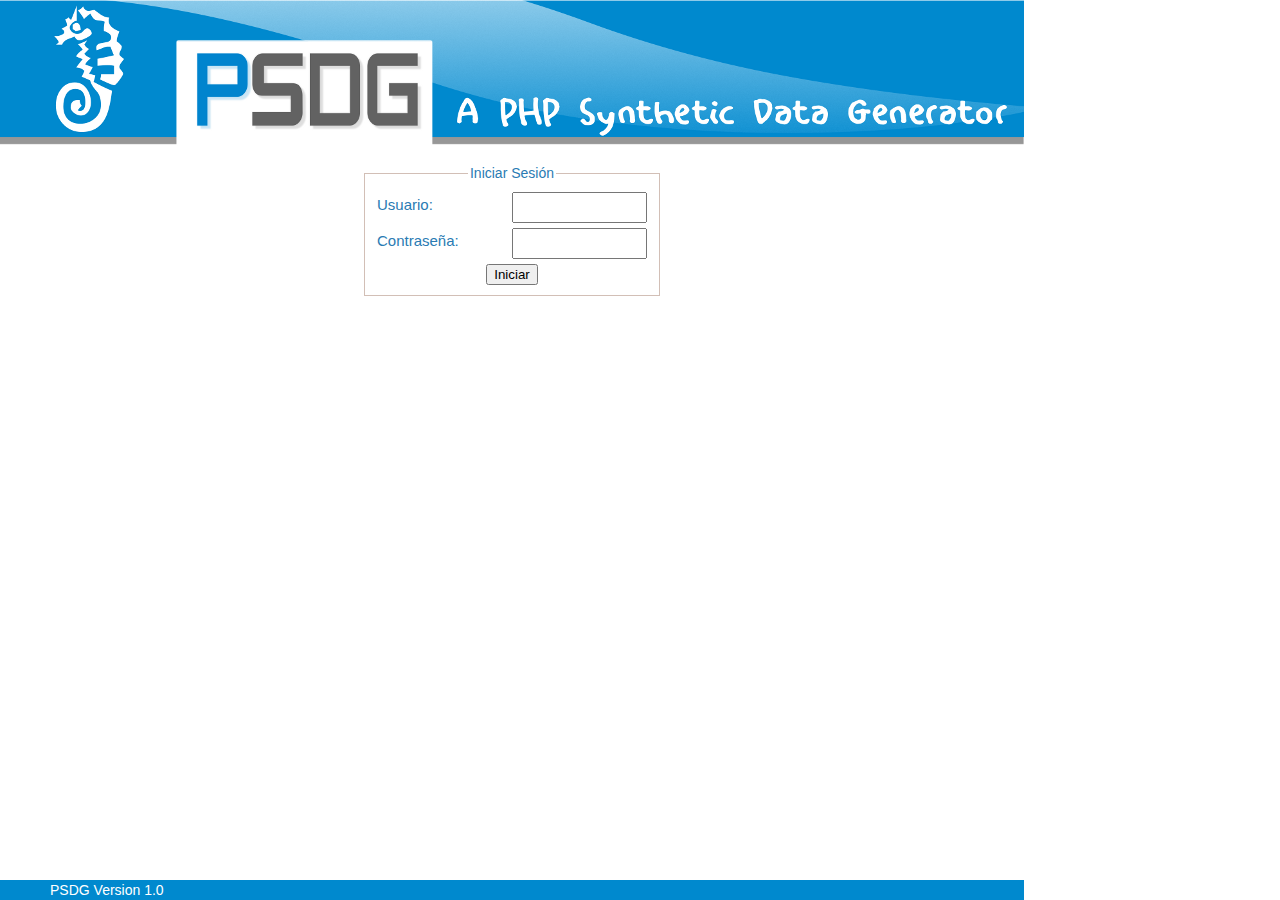
==== interfaz/index.html @ 6e8d0d04 "lower case de nombres" ====
<html>
	<head>
		<title>PSDG</title>
		<meta http-equiv="Content-Type" content="text/html; charset=UTF-8"/> 
		<script type="text/javascript" src="../ajax/jquery-1.3.2.min.js"></script>
		<script type="text/javascript" src="../ajax/funciones.js"></script>
		<link rel="stylesheet" type="text/css" href="../estilos/formulario.css">
		<link rel="stylesheet" type="text/css" href="../estilos/general.css">
	</head>
	<body>
		<div id="div_cuerpo">
			<div id="div_sesion">
				<fieldset class="div_formulario">
					<legend><label>Iniciar Sesión</label></legend>
					<label class="lbl_formulario">Usuario:</label>
					<input type="text" name="usu_login" maxlength="20" class="inp_formulario"/>
					<label class="lbl_formulario">Contraseña:</label>
					<input type="password" name="usu_password" maxlength="50" class="inp_formulario"/>
					<input type="button" value="Iniciar" class="boton"/>
				</fieldset>
			</div>
		</div>
		<div id="barra_de_estado">
			<label id="lbl_loading"></label><label id="status">PSDG Version 1.0</label>
		</div>
	</body>
</html>
---- estilos/formulario.css ----
.lbl_formulario
{
	width: 				50%;
	float: 				left;
	text-align: 	left;
	display: 			block;
	font-size: 		15px;
	font-family: 	Arial,Helvetica,sans-serif;
	color: 				#2a7bb3;
	margin-top: 	5px;
	line-height: 	25px;
}

.inp_formulario
{
	width: 				50%;
	float: 				left;
	margin-top:		5px;
	line-height:	25px;
}

.boton
{
	margin-top: 5px;
}

fieldset
{
	border: 1px solid #d2bfb6;
}

legend
{
	color: 				#2a7bb3;
	font-family:	Arial,Helvetica,sans-serif;
	font-size: 		14px;
}
---- estilos/general.css ----
body
{
	background: 				url("../Imagenes/psdg.png");
	background-repeat:	no-repeat;
	margin-left: 				0px;
}

#div_cuerpo
{
	margin-top: 165px;
	width: 			1024px;
	/*border:		 	solid 1px #d2bfb6;*/
}

#div_sesion
{
	width: 						300px;
	text-align: 			center;
	margin: 					0 auto;
	/*background-color: #fff;*/
}

#barra_de_estado
{
	width: 				1024px;
	height: 			20px;
	position: 		fixed;
	bottom: 			0px;
	background: 	#0089ce;
	color:				#fff;
	font-family:	Arial,Helvetica,sans-serif;

	font-size: 		14px;
	display: 			table;
}

#status
{
	display: 				table-cell; 
	vertical-align: middle;
}

#lbl_loading
{
	display: 				table-cell; 
	vertical-align: middle;
	text-align: 		center;
	width:					50px;
}
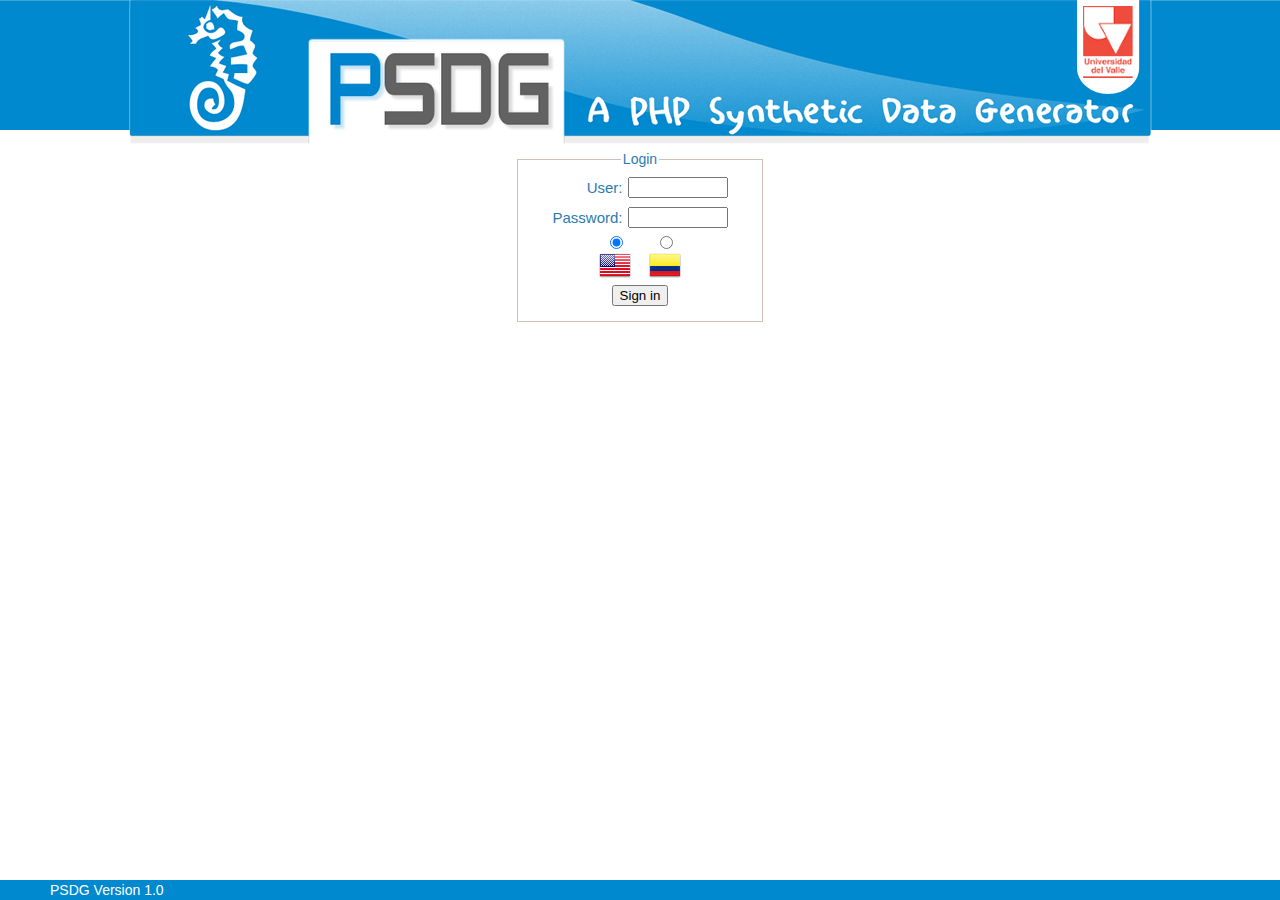
==== commit 50e67534: "idiomas e imagenes nuevas" ====
--- a/interfaz/index.html
+++ b/interfaz/index.html
@@ -2,26 +2,75 @@
 	<head>
 		<title>PSDG</title>
 		<meta http-equiv="Content-Type" content="text/html; charset=UTF-8"/> 
+		<script type="text/javascript" src="../ajax/idiomas.js"></script>
+		<script type="text/javascript" src="../ajax/validacion.js"></script>
 		<script type="text/javascript" src="../ajax/jquery-1.3.2.min.js"></script>
 		<script type="text/javascript" src="../ajax/funciones.js"></script>
 		<link rel="stylesheet" type="text/css" href="../estilos/formulario.css">
 		<link rel="stylesheet" type="text/css" href="../estilos/general.css">
 	</head>
 	<body>
+		<div class="div_logo alineacion_centrado"></div>
 		<div id="div_cuerpo">
 			<div id="div_sesion">
-				<fieldset class="div_formulario">
-					<legend><label>Iniciar Sesión</label></legend>
-					<label class="lbl_formulario">Usuario:</label>
-					<input type="text" name="usu_login" maxlength="20" class="inp_formulario"/>
-					<label class="lbl_formulario">Contraseña:</label>
-					<input type="password" name="usu_password" maxlength="50" class="inp_formulario"/>
-					<input type="button" value="Iniciar" class="boton"/>
+				<fieldset>
+					<legend><label id="lbl_login">Login</label></legend>
+					<div class="tabla">
+						<div class="fila">
+							<div class="tabla_centrada">
+								<div class="fila">
+									<div class="celda alto_30">
+										<label class="etiqueta" id="lbl_usu_login">User:</label>
+									</div>
+									<div class="celda alto_30">
+										<input class="ancho_100" type="text" id="inp_usu_login" maxlength="20" title="Ingrese su nombre de usuario."/>
+									</div>
+								</div>
+								<div class="fila">
+									<div class="celda alto_30">
+										<label class="etiqueta" id="lbl_usu_password">Password:</label>
+									</div>
+									<div class="celda alto_30">	
+										<input class="ancho_100" type="password" id="inp_usu_password" maxlength="50" title="Ingrese su contraseña de acceso."/>
+									</div>
+								</div>
+							</div>
+						</div>
+						<div class="fila">
+							<div class="tabla_centrada">
+								<div class="fila">
+									<div class="celda centrado ancho_50">
+										<input type="radio" value="en" name="chk_lang" title="Inglés/English" checked="checked"/>
+									</div>
+									<div class="celda centrado ancho_50">
+										<input type="radio" value="es" name="chk_lang" title="Español/Spanish"/>
+									</div>
+								</div>
+								<div class="fila">
+									<div class="celda centrado ancho_50">
+										<img src="../imagenes/us.png" alt="Inglés/English" title="Inglés/English"/>
+									</div>
+									<div class="celda centrado ancho_50">
+										<img src="../imagenes/co.png" alt="Español/Spanish" title="Español/Spanish"/>
+									</div>
+								</div>
+							</div>
+						</div>
+						<div class="fila">
+							<div class="tabla_centrada">
+								<div class="fila">
+									<div class="celda alto_30">
+										<input type="button" value="Sign in" id="btn_login" title="Iniciar sesión"/>
+									</div>
+								</div>
+							</div>
+						</div>
+					</div>
 				</fieldset>
 			</div>
 		</div>
 		<div id="barra_de_estado">
-			<label id="lbl_loading"></label><label id="status">PSDG Version 1.0</label>
+			<label id="lbl_loading"></label><label id="lbl_status">PSDG Version 1.0</label>
 		</div>
 	</body>
 </html>--- a/estilos/formulario.css
+++ b/estilos/formulario.css
@@ -1,27 +1,55 @@
-.lbl_formulario
+.tabla
 {
-	width: 				50%;
-	float: 				left;
-	text-align: 	left;
-	display: 			block;
+	display: table;
+	width: 100%;
+	/*border: 1px dashed #f00;*/
+}
+
+.tabla_centrada
+{
+	display: inline-table;
+}
+
+.fila
+{
+	display: table-row;
+}
+
+.celda
+{
+	display: table-cell;
+	/*border: 1px solid #0f0;*/
+	vertical-align:middle;
+	margin-top: 5px;
+	text-align: 	right;
+}
+
+.centrado
+{
+	text-align: center;
+}
+
+.alto_30
+{
+	height: 30px;
+}
+
+.ancho_50
+{
+	width: 50px;
+}
+
+.ancho_100
+{
+	width: 100px;
+}
+
+.etiqueta
+{
 	font-size: 		15px;
 	font-family: 	Arial,Helvetica,sans-serif;
-	color: 				#2a7bb3;
-	margin-top: 	5px;
-	line-height: 	25px;
-}
-
-.inp_formulario
-{
-	width: 				50%;
-	float: 				left;
-	margin-top:		5px;
-	line-height:	25px;
-}
-
-.boton
-{
-	margin-top: 5px;
+	color: 			#2a7bb3;
+	padding: 		0 5px 10px 0;vertical-align:middle;
 }
 
 fieldset
@@ -31,7 +59,7 @@
 
 legend
 {
-	color: 				#2a7bb3;
+	color: 			#2a7bb3;
 	font-family:	Arial,Helvetica,sans-serif;
 	font-size: 		14px;
 }--- a/estilos/general.css
+++ b/estilos/general.css
@@ -1,49 +1,71 @@
+.error
+{
+	text-decoration: 	blink;
+}
+
+.div_logo 
+{
+	background: url("../imagenes/psdg.png");
+	height: 151px;
+	width: 1024px;
+}
+
 body
 {
-	background: 				url("../Imagenes/psdg.png");
-	background-repeat:	no-repeat;
-	margin-left: 				0px;
+	background: url("../imagenes/backgroundTitle.png");
+	background-repeat: repeat-x;
+	margin: 0 auto;
+}
+
+.alineacion_centrado 
+{
+	margin:0 auto;
 }
 
 #div_cuerpo
 {
-	margin-top: 165px;
-	width: 			1024px;
-	/*border:		 	solid 1px #d2bfb6;*/
+	margin: 0 auto;
+	width: 1024px;
+	/*border: 1px solid #f0f0f0;*/
 }
 
 #div_sesion
 {
-	width: 						300px;
-	text-align: 			center;
-	margin: 					0 auto;
-	/*background-color: #fff;*/
+	text-align: center;
+	margin: 0 auto;
+	width: 250;
+}
+
+#div_conexiones
+{
+	width: 300;
+	text-align: center;
+	margin: 0 auto;
 }
 
 #barra_de_estado
 {
-	width: 				1024px;
-	height: 			20px;
-	position: 		fixed;
-	bottom: 			0px;
-	background: 	#0089ce;
-	color:				#fff;
-	font-family:	Arial,Helvetica,sans-serif;
-
-	font-size: 		14px;
-	display: 			table;
+	width: 100%;
+	height: 20px;
+	position: fixed;
+	bottom: 0px;
+	background: #0089ce;
+	color: #fff;
+	font-family: Arial,Helvetica,sans-serif;
+	font-size: 14px;
+	display: table; 
 }
 
-#status
+#lbl_status
 {
-	display: 				table-cell; 
+	display: table-cell; 
 	vertical-align: middle;
 }
 
 #lbl_loading
 {
-	display: 				table-cell; 
+	display: table-cell; 
 	vertical-align: middle;
-	text-align: 		center;
-	width:					50px;
+	text-align: center;
+	width: 50px;
 }
